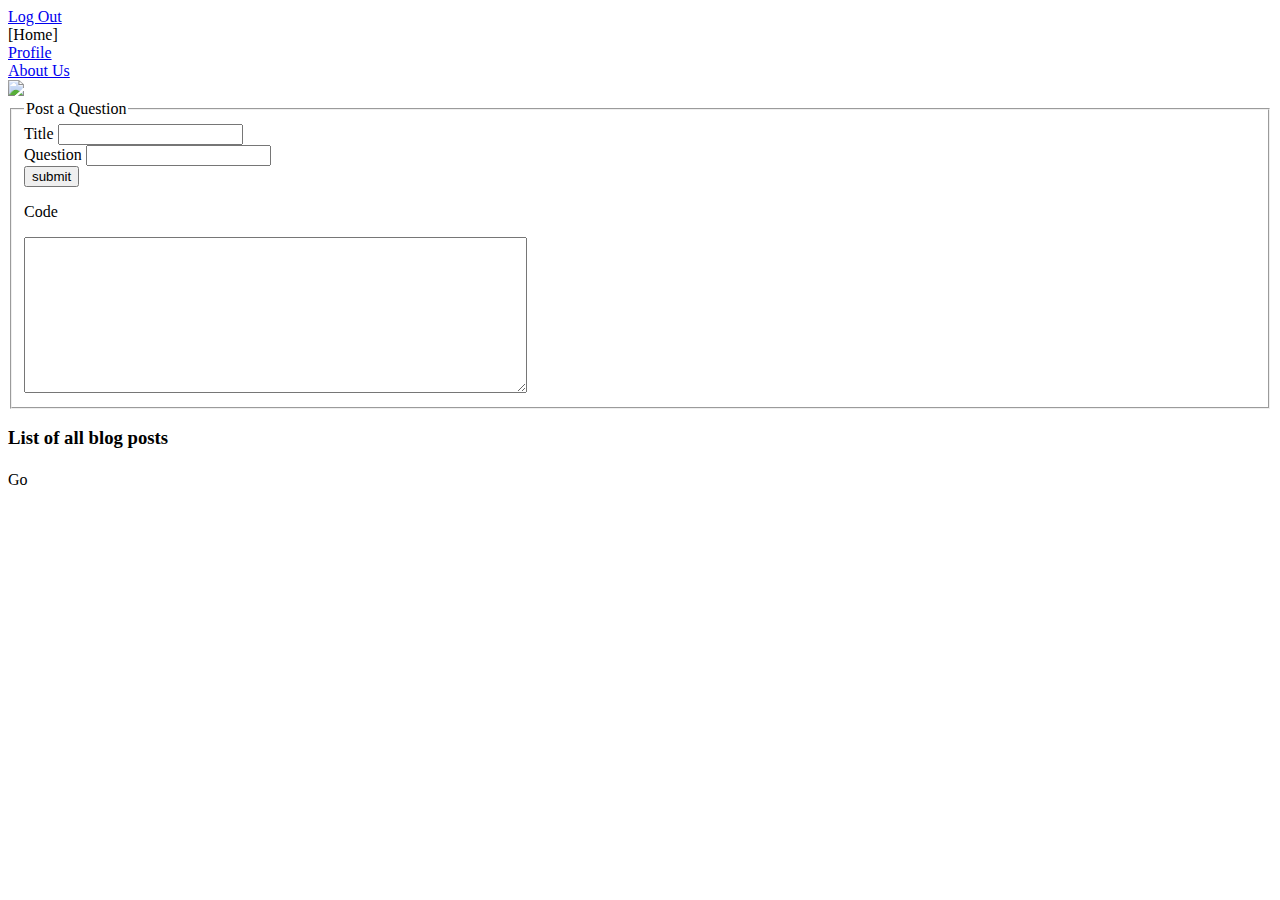
==== src/main/resources/templates/index.html @ 2f886624 "Footer Styling" ====
<!doctype html>
<html lang="en" xmlns:th="http://www.thymeleaf.org">
<head>
    <link
            href="https://cdn.jsdelivr.net/npm/bootstrap@5.2.0-beta1/dist/css/bootstrap.min.css"
            rel="stylesheet"
            integrity="sha384-0evHe/X+R7YkIZDRvuzKMRqM+OrBnVFBL6DOitfPri4tjfHxaWutUpFmBp4vmVor"
            crossorigin="anonymous"
    >
    <meta charset="UTF-8">
    <meta name="viewport"
          content="width=device-width, user-scalable=no, initial-scale=1.0, maximum-scale=1.0, minimum-scale=1.0">
    <meta http-equiv="X-UA-Compatible" content="ie=edge">
    <link rel="stylesheet" href="/index.css">
    <script src="https://kit.fontawesome.com/9f53d2a1d0.js" crossorigin="anonymous"></script>
    <link rel="stylesheet" href="https://cdn.jsdelivr.net/gh/devicons/devicon@v2.15.1/devicon.min.css">
    <title>StackFellows</title>
</head>
<body>

<div class="container fullwidth">
    <div>
        <div class="row" id="header">
            <div class="col"><div th:replace="frags/logo :: div.logo"></div></div>
            <div class="col logoutCont"><a class="logoutButton" href="/logout">Log Out</a></div>
        </div>

        <div class="row" id="navbar">
            <div class="col">[Home]</a></div>
            <div class="col"><a href="/myProfile">Profile</a></div>
            <div class="col"><a href="/aboutus.html">About Us</a></div>
        </div>
    </div>
    <img class="mainIMG" src="/images/PlaceholderIMG.png">
    <div>
        <form action="/postquestions" method="post">
            <fieldset>
                <legend>Post a Question</legend>
                <div class="postTotal">
                    <div class="postOne">
                        <div class="postLeft">
                            <label class="titleLabel" for="title">Title</label>
                            <input type="text" name="title" id="title">
                        </div>
                        <div class="postLeft">
                            <label class="bodyLabel" for="body">Question</label>
                            <input type="text" name="body" id="body">
                        </div>
                        <input class="btn postLeft" type="submit" value="submit">
                    </div>
                    <div class="codesnippet postTwo">
                        <p>Code</p>
                        <textarea id="codesnippet" name="codesnippet" rows="10" cols="60"></textarea>
                    </div>
                </div>
            </fieldset>
        </form>


        <div th:if="${posts != null}">
            <h3>List of all blog posts</h3>
            <div class="postGrid">
                <div th:each="post: ${posts}">
                    <div class="card" style="width: 18rem;">
                        <div class="card-body">
                            <h5 class="card-title" th:text="${post.title}"></h5>
                            <p class="card-text" style="white-space: pre;" th:text="${post.body}"></p>
                            <a th:href="'/blogpost/' + ${post.id}" class="btn">Go</a>
                        </div>
                    </div>
                </div>
            </div>
        </div>
    </div>

    <div class="row footer">
        <div th:replace="/frags/logo :: div.haus"></div>
        <div class="icons">
            <a href="https://github.com/javahaus"><i class="fa-brands fa-github"></i></a>
        </div>
    </div>
</div>

</body>
</html>
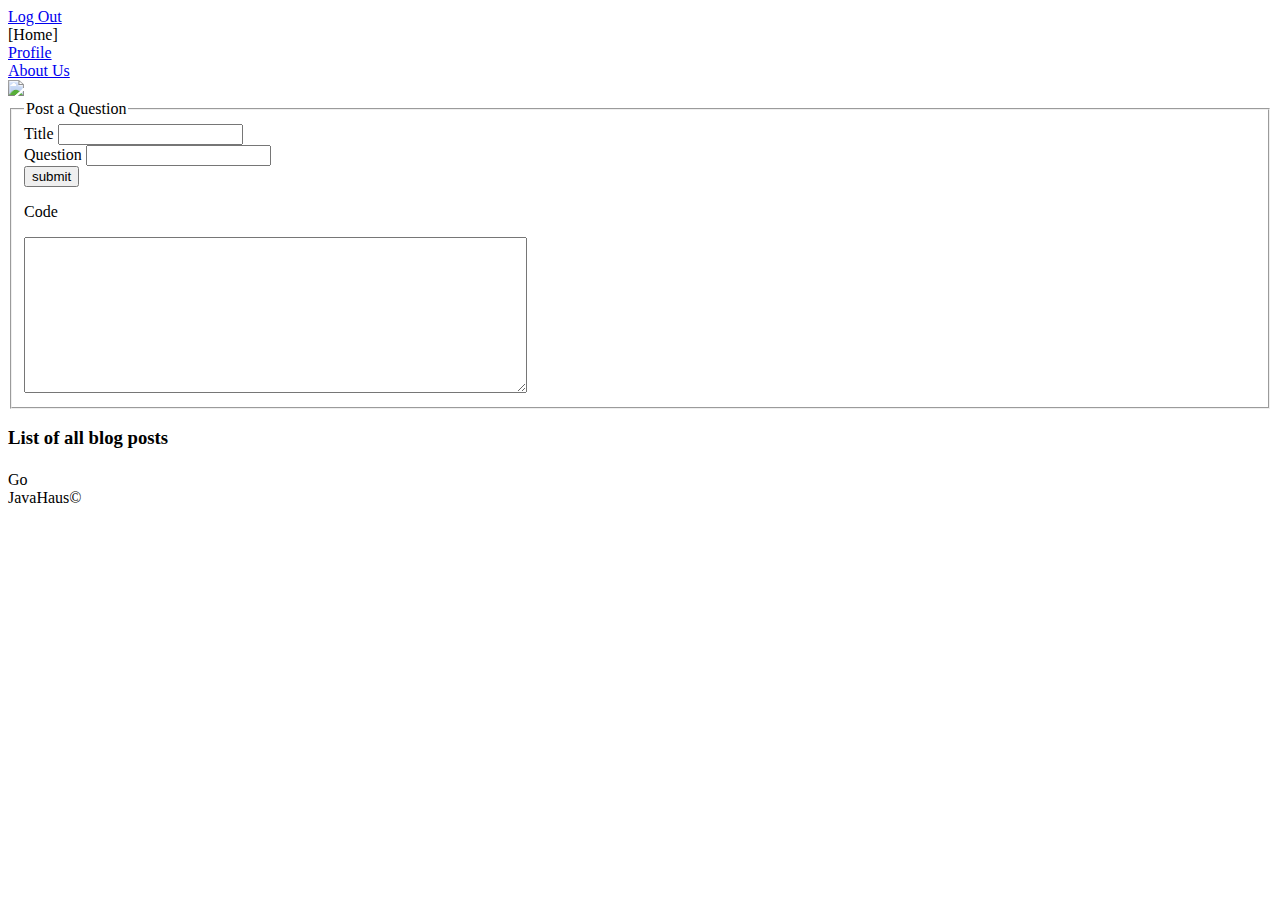
==== commit e65ea4d0: "Merge pull request #34 from javahaus/addImageToIndex" ====
--- a/src/main/resources/templates/index.html
+++ b/src/main/resources/templates/index.html
@@ -13,7 +13,6 @@
     <meta http-equiv="X-UA-Compatible" content="ie=edge">
     <link rel="stylesheet" href="/index.css">
     <script src="https://kit.fontawesome.com/9f53d2a1d0.js" crossorigin="anonymous"></script>
-    <link rel="stylesheet" href="https://cdn.jsdelivr.net/gh/devicons/devicon@v2.15.1/devicon.min.css">
     <title>StackFellows</title>
 </head>
 <body>
@@ -21,7 +20,7 @@
 <div class="container fullwidth">
     <div>
         <div class="row" id="header">
-            <div class="col"><div th:replace="frags/logo :: div.logo"></div></div>
+            <div class="col"><div th:replace="frags/logo"></div></div>
             <div class="col logoutCont"><a class="logoutButton" href="/logout">Log Out</a></div>
         </div>
 
@@ -31,7 +30,7 @@
             <div class="col"><a href="/aboutus.html">About Us</a></div>
         </div>
     </div>
-    <img class="mainIMG" src="/images/PlaceholderIMG.png">
+    <img class="mainIMG" src="/images/code_close_up.png">
     <div>
         <form action="/postquestions" method="post">
             <fieldset>
@@ -74,9 +73,12 @@
     </div>
 
     <div class="row footer">
-        <div th:replace="/frags/logo :: div.haus"></div>
-        <div class="icons">
-            <a href="https://github.com/javahaus"><i class="fa-brands fa-github"></i></a>
+        <div class="col">JavaHaus&#169;</div>
+        <div class="col icons">
+            <i class="fa-brands fa-instagram"></i>
+            <i class="fa-brands fa-linkedin"></i>
+            <i class="fa-brands fa-github"></i>
+
         </div>
     </div>
 </div>
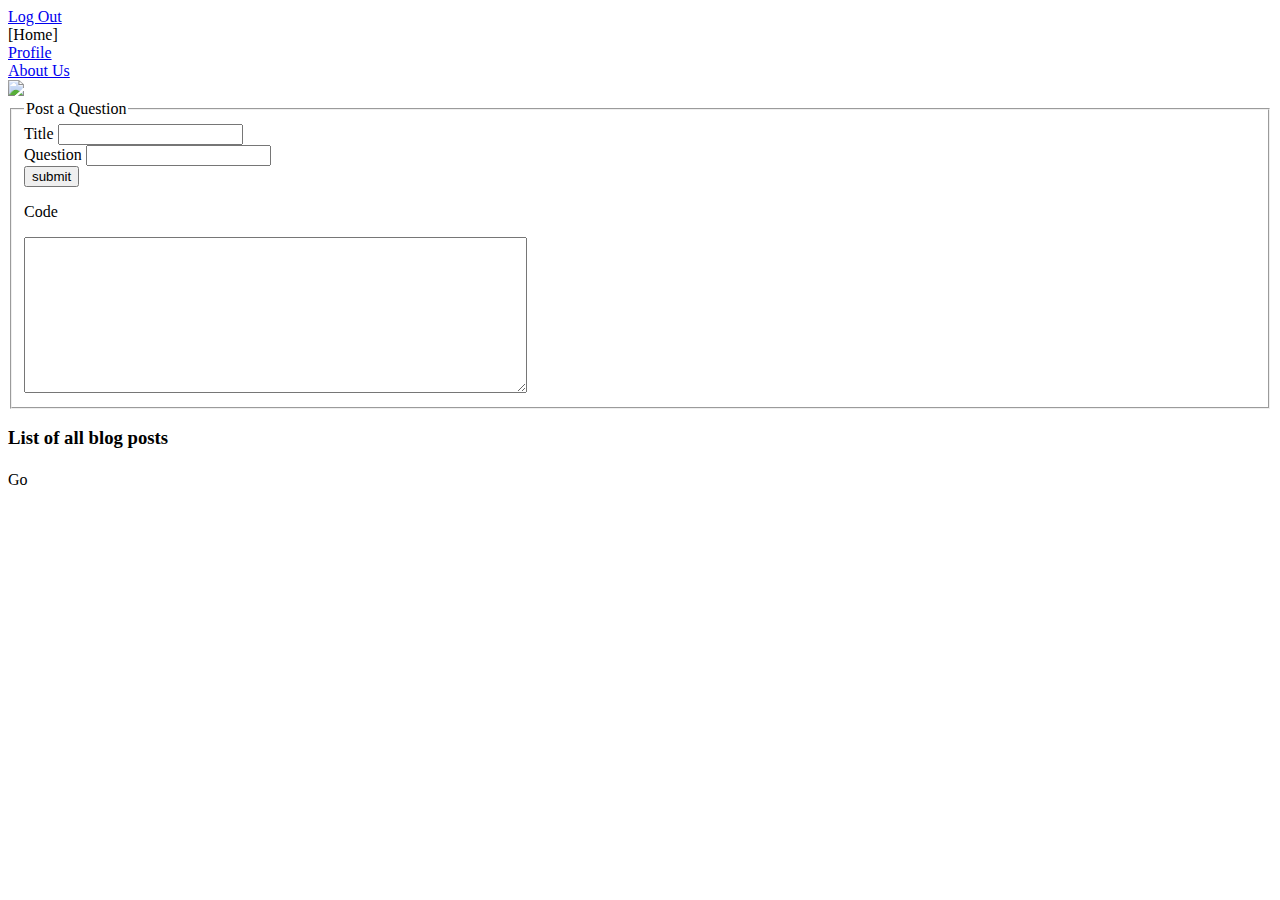
==== commit b775582c: "Merge branch 'staging' of https://github.com/javahaus/stackfellows into rr-styling" ====
--- a/src/main/resources/templates/index.html
+++ b/src/main/resources/templates/index.html
@@ -13,6 +13,7 @@
     <meta http-equiv="X-UA-Compatible" content="ie=edge">
     <link rel="stylesheet" href="/index.css">
     <script src="https://kit.fontawesome.com/9f53d2a1d0.js" crossorigin="anonymous"></script>
+    <link rel="stylesheet" href="https://cdn.jsdelivr.net/gh/devicons/devicon@v2.15.1/devicon.min.css">
     <title>StackFellows</title>
 </head>
 <body>
@@ -20,7 +21,7 @@
 <div class="container fullwidth">
     <div>
         <div class="row" id="header">
-            <div class="col"><div th:replace="frags/logo"></div></div>
+            <div class="col"><div th:replace="frags/logo :: div.logo"></div></div>
             <div class="col logoutCont"><a class="logoutButton" href="/logout">Log Out</a></div>
         </div>
 
@@ -73,12 +74,9 @@
     </div>
 
     <div class="row footer">
-        <div class="col">JavaHaus&#169;</div>
-        <div class="col icons">
-            <i class="fa-brands fa-instagram"></i>
-            <i class="fa-brands fa-linkedin"></i>
-            <i class="fa-brands fa-github"></i>
-
+        <div th:replace="/frags/logo :: div.haus"></div>
+        <div class="icons">
+            <a href="https://github.com/javahaus"><i class="fa-brands fa-github"></i></a>
         </div>
     </div>
 </div>
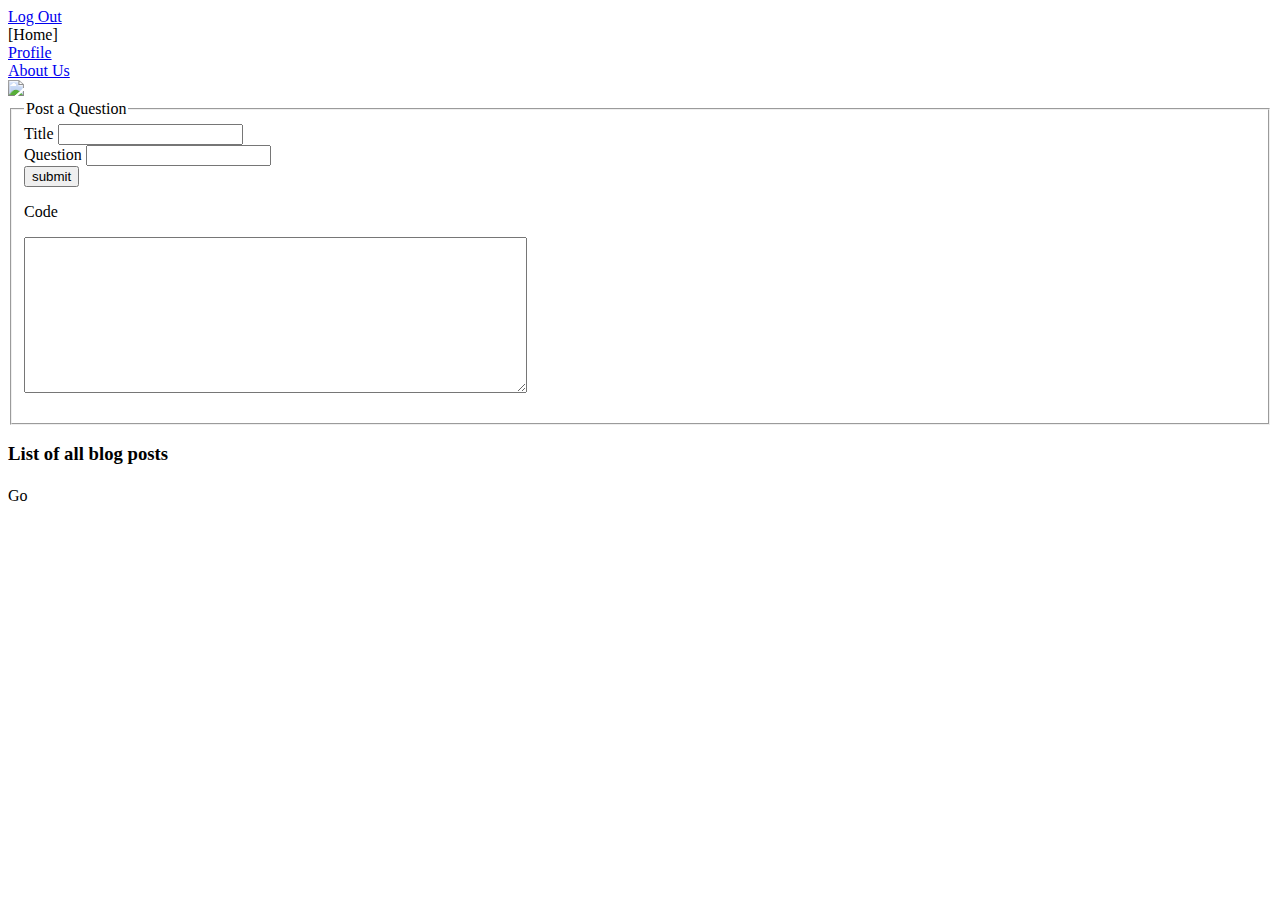
==== commit 85640ce4: "fixed merger issues" ====
--- a/src/main/resources/templates/index.html
+++ b/src/main/resources/templates/index.html
@@ -51,6 +51,7 @@
                     <div class="codesnippet postTwo">
                         <p>Code</p>
                         <textarea id="codesnippet" name="codesnippet" rows="10" cols="60"></textarea>
+                        <p th:if="${lengthError}" th:text="${lengthError}"></p>
                     </div>
                 </div>
             </fieldset>
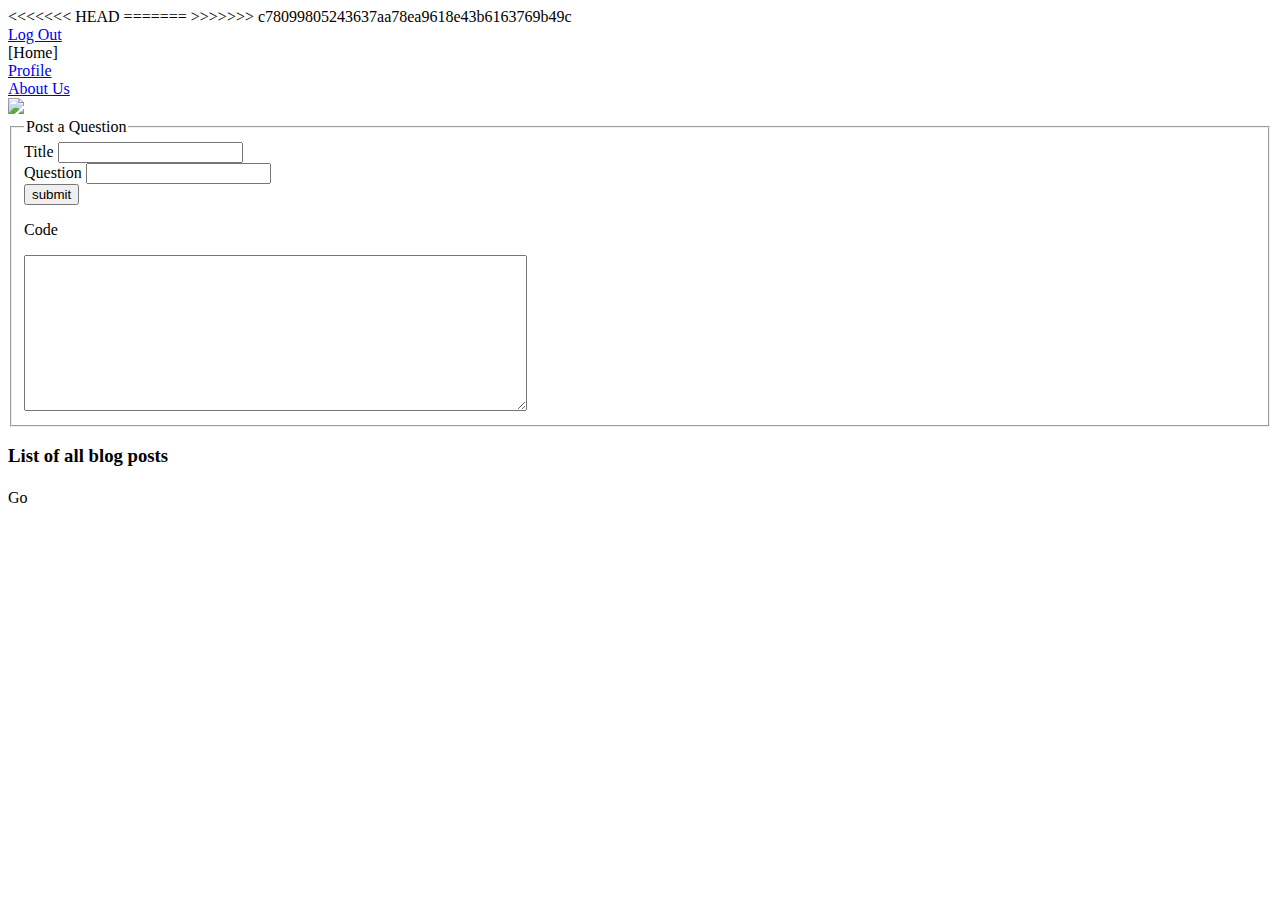
==== commit 4cbef72c: "Merge pull request #36 from javahaus/thursday1" ====
--- a/src/main/resources/templates/index.html
+++ b/src/main/resources/templates/index.html
@@ -11,10 +11,18 @@
     <meta name="viewport"
           content="width=device-width, user-scalable=no, initial-scale=1.0, maximum-scale=1.0, minimum-scale=1.0">
     <meta http-equiv="X-UA-Compatible" content="ie=edge">
+<<<<<<< HEAD
+    <link href="https://cdn.jsdelivr.net/npm/bootstrap@5.2.0-beta1/dist/css/bootstrap.min.css"
+          rel="stylesheet"
+          integrity="sha384-0evHe/X+R7YkIZDRvuzKMRqM+OrBnVFBL6DOitfPri4tjfHxaWutUpFmBp4vmVor"
+          crossorigin="anonymous">
+    <title>Document</title>
+=======
     <link rel="stylesheet" href="/index.css">
     <script src="https://kit.fontawesome.com/9f53d2a1d0.js" crossorigin="anonymous"></script>
     <link rel="stylesheet" href="https://cdn.jsdelivr.net/gh/devicons/devicon@v2.15.1/devicon.min.css">
     <title>StackFellows</title>
+>>>>>>> c78099805243637aa78ea9618e43b6163769b49c
 </head>
 <body>
 
@@ -51,7 +59,6 @@
                     <div class="codesnippet postTwo">
                         <p>Code</p>
                         <textarea id="codesnippet" name="codesnippet" rows="10" cols="60"></textarea>
-                        <p th:if="${lengthError}" th:text="${lengthError}"></p>
                     </div>
                 </div>
             </fieldset>
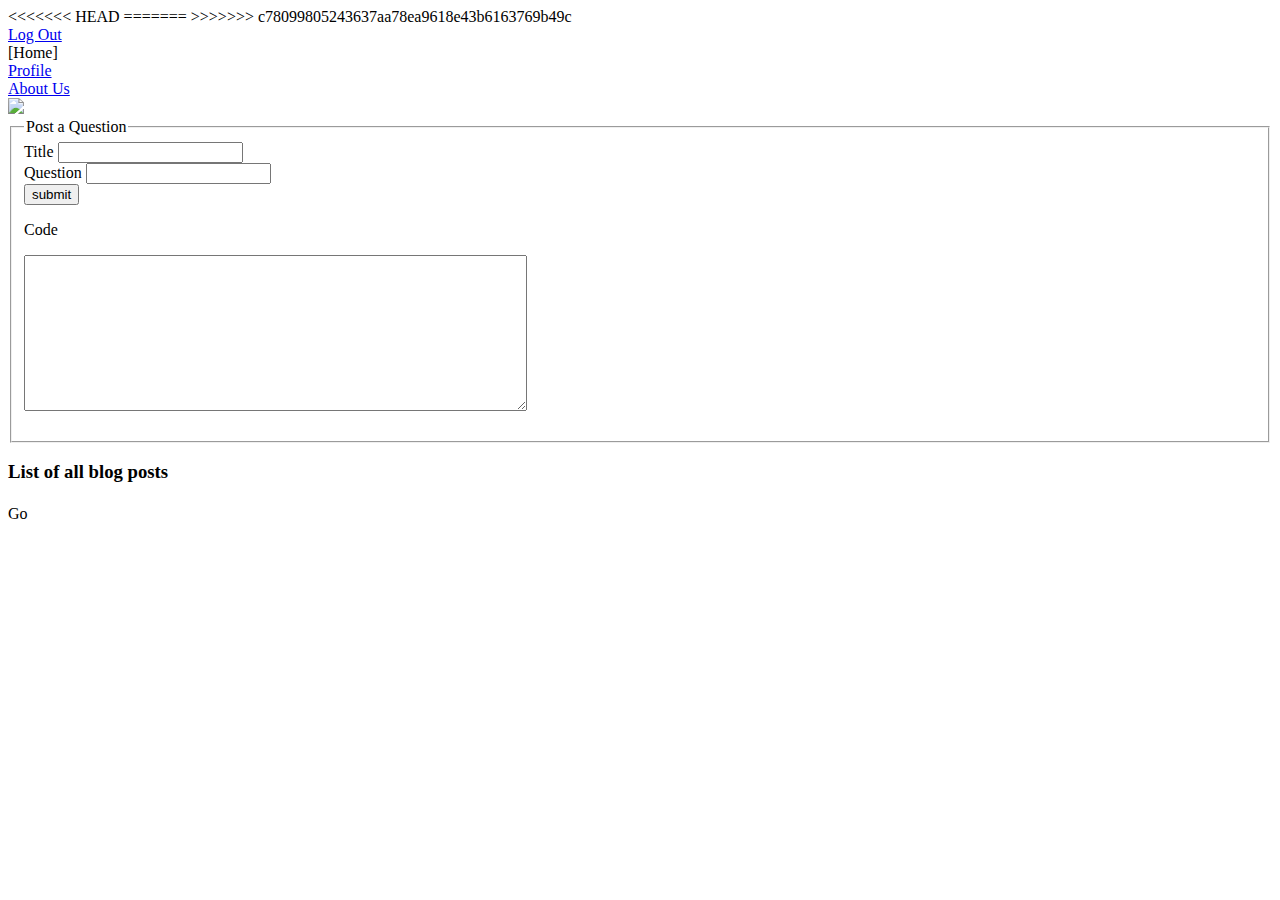
==== commit 9a886565: "Merge pull request #38 from javahaus/errorPage" ====
--- a/src/main/resources/templates/index.html
+++ b/src/main/resources/templates/index.html
@@ -59,6 +59,7 @@
                     <div class="codesnippet postTwo">
                         <p>Code</p>
                         <textarea id="codesnippet" name="codesnippet" rows="10" cols="60"></textarea>
+                        <p th:if="${lengthError}" th:text="${lengthError}"></p>
                     </div>
                 </div>
             </fieldset>
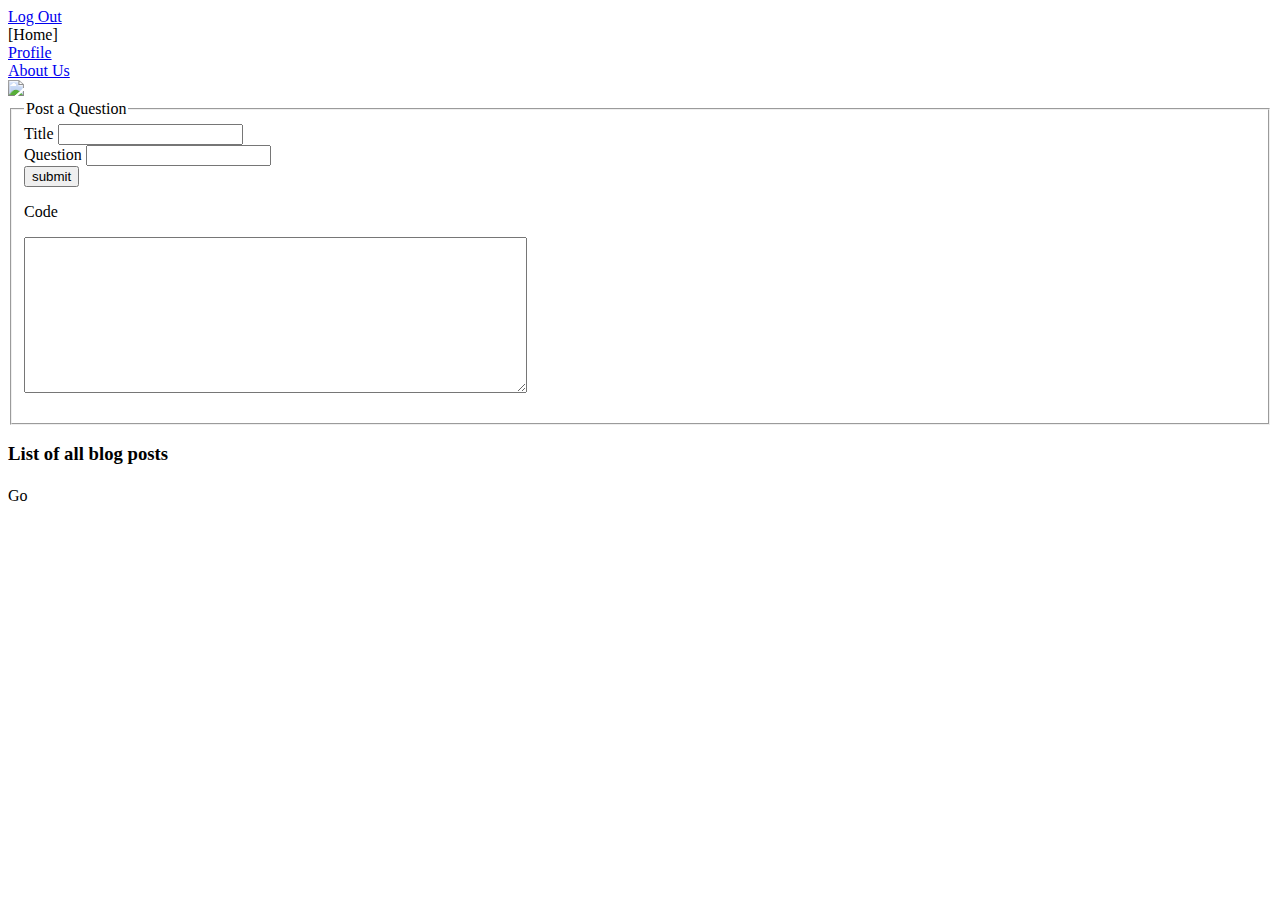
==== commit bb0e3b6c: "Merge pull request #39 from javahaus/rr-styling" ====
--- a/src/main/resources/templates/index.html
+++ b/src/main/resources/templates/index.html
@@ -11,18 +11,10 @@
     <meta name="viewport"
           content="width=device-width, user-scalable=no, initial-scale=1.0, maximum-scale=1.0, minimum-scale=1.0">
     <meta http-equiv="X-UA-Compatible" content="ie=edge">
-<<<<<<< HEAD
-    <link href="https://cdn.jsdelivr.net/npm/bootstrap@5.2.0-beta1/dist/css/bootstrap.min.css"
-          rel="stylesheet"
-          integrity="sha384-0evHe/X+R7YkIZDRvuzKMRqM+OrBnVFBL6DOitfPri4tjfHxaWutUpFmBp4vmVor"
-          crossorigin="anonymous">
-    <title>Document</title>
-=======
     <link rel="stylesheet" href="/index.css">
     <script src="https://kit.fontawesome.com/9f53d2a1d0.js" crossorigin="anonymous"></script>
     <link rel="stylesheet" href="https://cdn.jsdelivr.net/gh/devicons/devicon@v2.15.1/devicon.min.css">
     <title>StackFellows</title>
->>>>>>> c78099805243637aa78ea9618e43b6163769b49c
 </head>
 <body>
 
